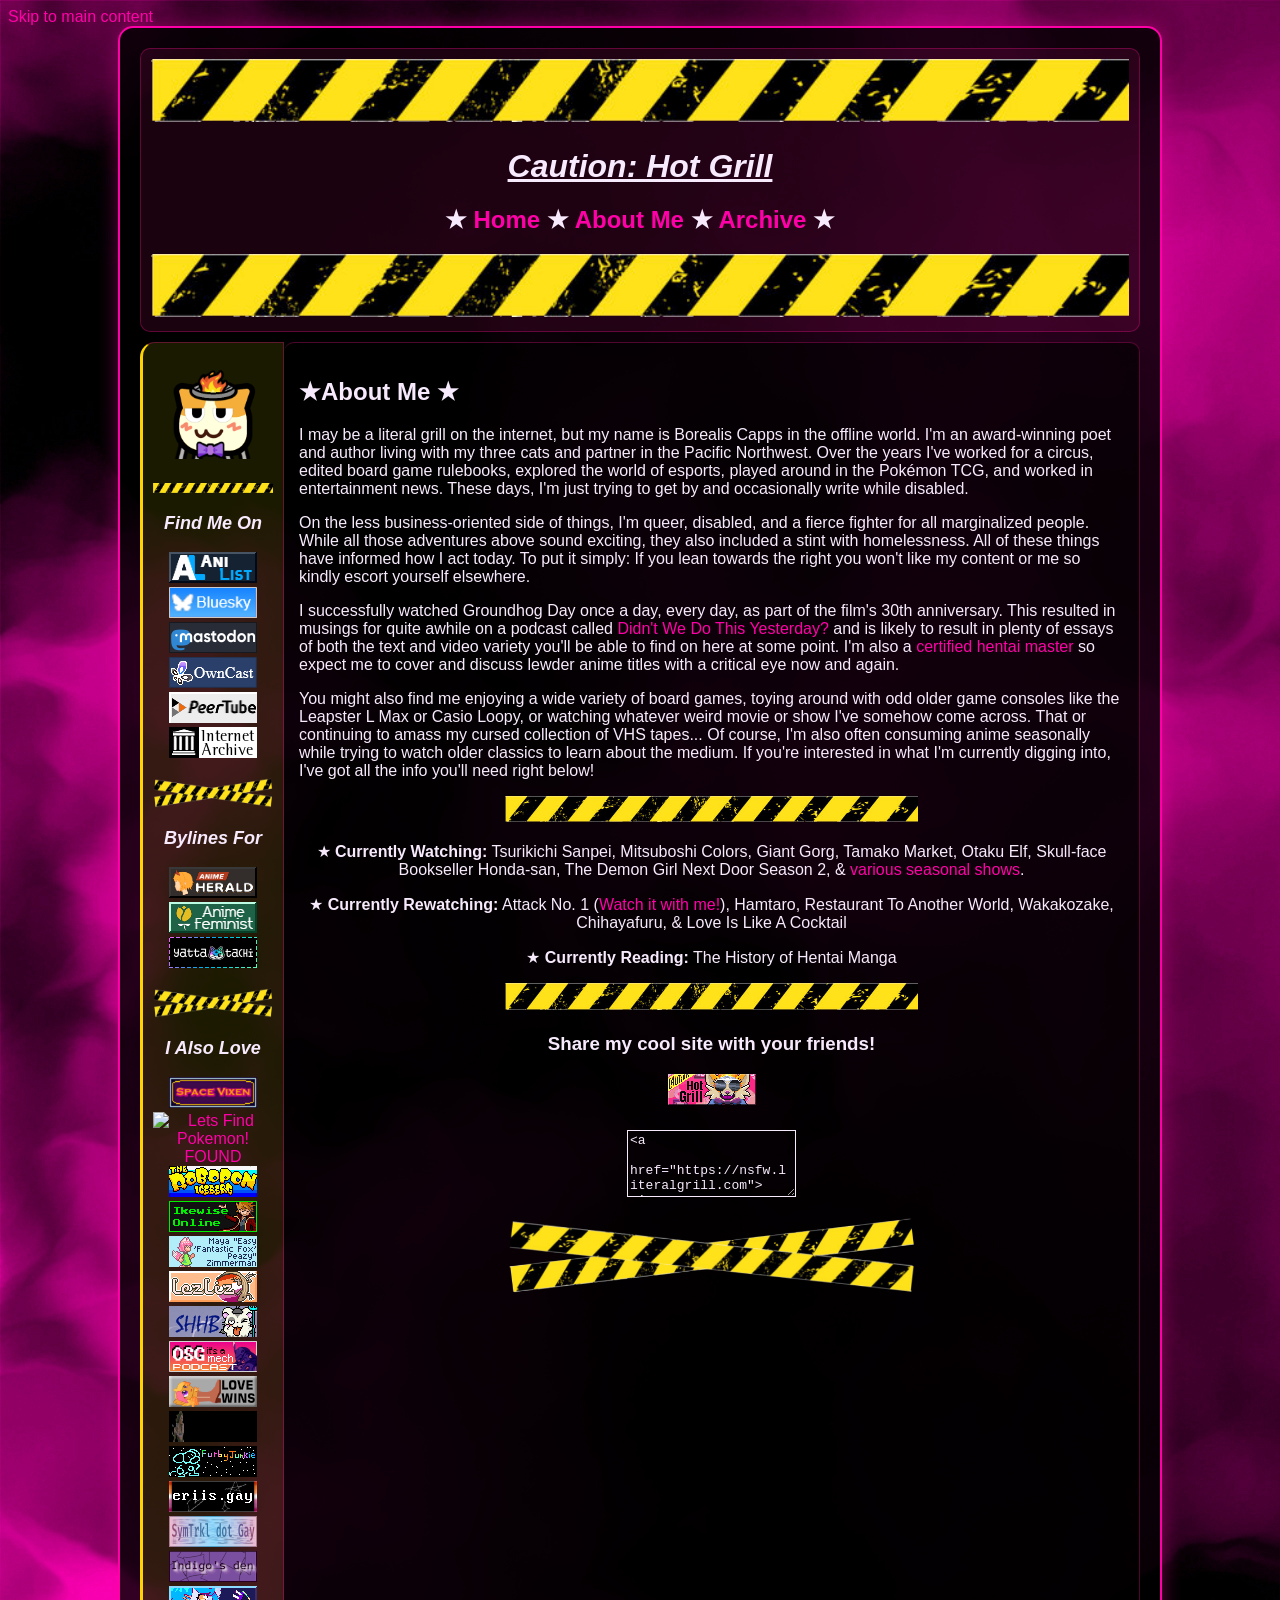
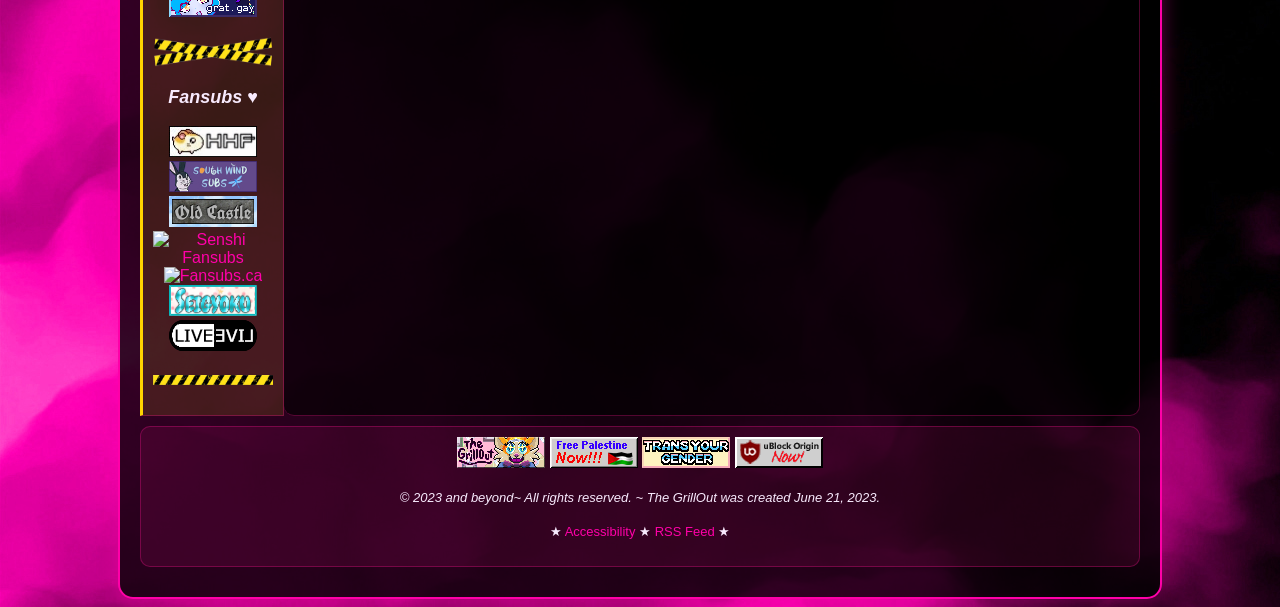
==== aboutme.html @ c6cf5bf8 "Add files via upload" ====
<!DOCTYPE html>
<html lang="en">
<head>
    <meta charset="UTF-8">
    <meta name="viewport" content="width=device-width, initial-scale=1.0">
    <title>Caution: Hot Grill - About Me</title>
    <meta name="description" content="Learn more the hottest grill on the internet~">
    <meta property="og:url" content="https://nsfw.literalgrill.com/aboutme">
    <meta property="og:type" content="website">
    <meta property="og:title" content="Caution: Hot Grill - About Me">
    <meta property="og:description" content="Learn more about the hottest grill on the internet~">
    <meta property="og:image" content="https://nsfw.literalgrill.com/DoYouLikeKissingGrills.png">
    <meta property="twitter:domain" content="https://nsfw.literalgrill.com/aboutme">
    <meta property="twitter:url" content="https://nsfw.literalgrill.com/aboutme">
    <meta name="twitter:title" content="Caution: Hot Grill - About Me">
    <meta name="twitter:description" content="Learn more about the hottest grill on the internet~">
    <meta name="twitter:image" content="https://nsfw.literalgrill.com/DoYouLikeKissingGrills.png">
    <meta name="theme-color" content="#FFB6C1">
    <link rel="icon" type="image/png" sizes="32x32" href="/favicon-32x32.png">
    <link rel="icon" type="image/png" sizes="16x16" href="/favicon-16x16.png">
    <meta name="msapplication-TileColor" content="#da532c">
    <meta name="theme-color" content="#ffffff">
    <link rel="stylesheet" href="styles.css">
    <link rel="me" href="https://sakurajima.moe/@literalgrill">
    <link rel="alternate" type="application/rss+xml" href="https://literalgrill.com/feed.xml" title="RSS">
    <meta name="fediverse:creator" content="@literalgrill@sakurajima.moe"/>
</head>

<body>
    <a href="#main-content" class="screen-reader-text">Skip to main content</a>
    <div class="container">
        <div class="header">
            <script type="text/javascript" src="header.js"></script>
        </div>

        <div class="clearfix">
            <div class="sidebar">
            <script type="text/javascript" src="sidebar.js"></script>
            </div>

            <div class="content" id="main-content">
                <h2>&#9733;About Me &#9733;</h2>
                
                <p>I may be a literal grill on the internet, but my name is Borealis Capps in the offline world. I'm an award-winning poet and author living with my three cats and partner in the Pacific Northwest. Over the years I've worked for a circus, edited board game rulebooks, explored the world of esports, played around in the Pok&#233;mon TCG, and worked in entertainment news. These days, I'm just trying to get by and occasionally write while disabled.</p>

                <p>On the less business-oriented side of things, I'm queer, disabled, and a fierce fighter for all marginalized people. While all those adventures above sound exciting, they also included a stint with homelessness. All of these things have informed how I act today. To put it simply: If you lean towards the right you won't like my content or me so kindly escort yourself elsewhere.</p>
                <p> I successfully watched Groundhog Day once a day, every day, as part of the film's 30th anniversary. This resulted in musings for quite awhile on a podcast called <a href="https://podcasters.spotify.com/pod/show/didnt-we-do-this-ysterday">Didn't We Do This Yesterday?</a> and is likely to result in plenty of essays of both the text and video variety you'll be able to find on here at some point. I'm also a <a href="https://awc.moe/challenger/LiteralGrill">certified</a> <a href="https://anilist.co/forum/thread/5559/1">hentai master</a> so expect me to cover and discuss lewder anime titles with a critical eye now and again. </p>
                <p>You might also find me enjoying a wide variety of board games, toying around with odd older game consoles like the Leapster L Max or Casio Loopy, or watching whatever weird movie or show I've somehow come across. That or continuing to amass my cursed collection of VHS tapes... Of course, I'm also often consuming anime seasonally while trying to watch older classics to learn about the medium. If you're interested in what I'm currently digging into, I've got all the info you'll need right below!</p>
                <center><p><img src="/tape.png" width="50%" height="15%" alt="">
                <p>&#9733; <b>Currently Watching:</b> Tsurikichi Sanpei, Mitsuboshi Colors, Giant Gorg, Tamako Market, Otaku Elf, Skull-face Bookseller Honda-san, The Demon Girl Next Door Season 2, & <a href="https://anilist.co/user/LiteralGrill/animelist">various seasonal shows</a>.</p>
                <p>&#9733; <b>Currently Rewatching:</b> Attack No. 1 (<a href="https://sakurajima.moe/@literalgrill/114247853831069768">Watch it with me!</a>), Hamtaro, Restaurant To Another World, Wakakozake, Chihayafuru, & Love Is Like A Cocktail </p>
                <p>&#9733; <b>Currently Reading:</b> The History of Hentai Manga</p>
                  <center><p><img src="/tape.png" width="50%" height="15%" alt="">
                <center><h3>Share my cool site with your friends!</h3></center>
<center><p><img src="/Hot_Grill_Button.png"></p>
                      <p><textarea style="border: 1px solid; font-size:13px;  margin-top:5px; color: var(--col-lightContent); background: var(--col-bg); height:61px; width:163px;">&lt;a
 href="https://nsfw.literalgrill.com"&gt;&lt;img 
src="https://nsfw.literalgrill.com/Hot_Grill_Button.png" 
alt="Check out that smokin' hot grill~"&gt;&lt;/a&gt;</textarea></p></center>
                <center><p><img src="/xtape.png" width="50%" height="15%" alt=""></p></center>
            </div>
        </div>

        <div class="footer">
             <script type="text/javascript" src="footer.js"></script>
        </div>
    </div>
</body>
</html>
---- styles.css ----
body {
    background-image: url('/dryp-pinksmokeseamless-JPG.jpg');
    background-color: #0A0A0A; /* Deep black base for dark mode */
    color: #F8EAFD; /* Soft off-white with a slight pink tint */
    font-family: 'Atkinson Hyperlegible', Arial, sans-serif;
}

a {
    color: #FF00A8; /* Neon magenta for links */
    text-decoration: none;
    transition: color 0.3s ease;
}

a:visited {
    color: #E50095; /* Slightly darker magenta */
}

a:hover, a:active {
    color: #FFD400; /* Bright yellow pop (matches caution stripes) */
    text-decoration: underline;
}

.container {
    width: 1000px;
    margin: 0 auto;
    background-color: rgba(0, 0, 0, 0.8); /* Subtle transparency */
    padding: 20px;
    border-radius: 15px;
    border: 2px solid #FF00A8; /* Neon pink accent border */
    background-size: cover;
    background-repeat: no-repeat;
    background-position: center;
    box-shadow: 0 0 20px rgba(255, 0, 170, 0.4);
}

.header, .footer, .content, .sidebar {
    background-color: rgba(255, 20, 147, 0.1); /* Faint pink glass effect */
    border-radius: 10px;
    padding: 10px;
    margin-bottom: 10px;
    border: 1px solid rgba(255, 20, 147, 0.3);
}

.sidebar {
    width: 130px;
    background-color: rgba(255, 255, 0, 0.1); /* Subtle yellow tint */
    border-left: 3px solid #FFD400; /* Matches hazard stripes */
    border-radius: 15px 0 0 0px;
    padding: 10px;
}

.content {
    background-color: rgba(0, 0, 0, 0.6);
    padding: 15px;
    border-left: 0px solid #FF00A8;
}

img {
    border: none !important;
    outline: none !important;
    border-radius: 0px;
    box-shadow: 0 0 0px rgba(255, 0, 170, 0.3);
}

.clearfix {
    display: flex;
}

/* Accessibility and focus */
a:focus {
    outline: 2px solid #FFD400;
}

.skip-to-content {
    position: absolute;
    top: -40px;
    left: 0;
    background: #FFD400;
    color: #000;
    padding: 8px;
    z-index: 100;
    border-radius: 5px;
}

.skip-to-content:focus {
    top: 0;
}

/* Responsive Design */
@media (max-width: 768px) {
    .container {
        width: 90%;
        padding: 15px;
    }

    .sidebar {
        width: 100%;
        margin-bottom: 10px;
        border-radius: 10px;
    }

    .clearfix {
        flex-direction: column;
    }
}

@media (max-width: 576px) {
    .container {
        width: 100%;
        padding: 10px;
    }

    .sidebar {
        width: 100%;
        margin-bottom: 10px;
        border-radius: 10px;
    }

    .clearfix {
        flex-direction: column;
    }
}
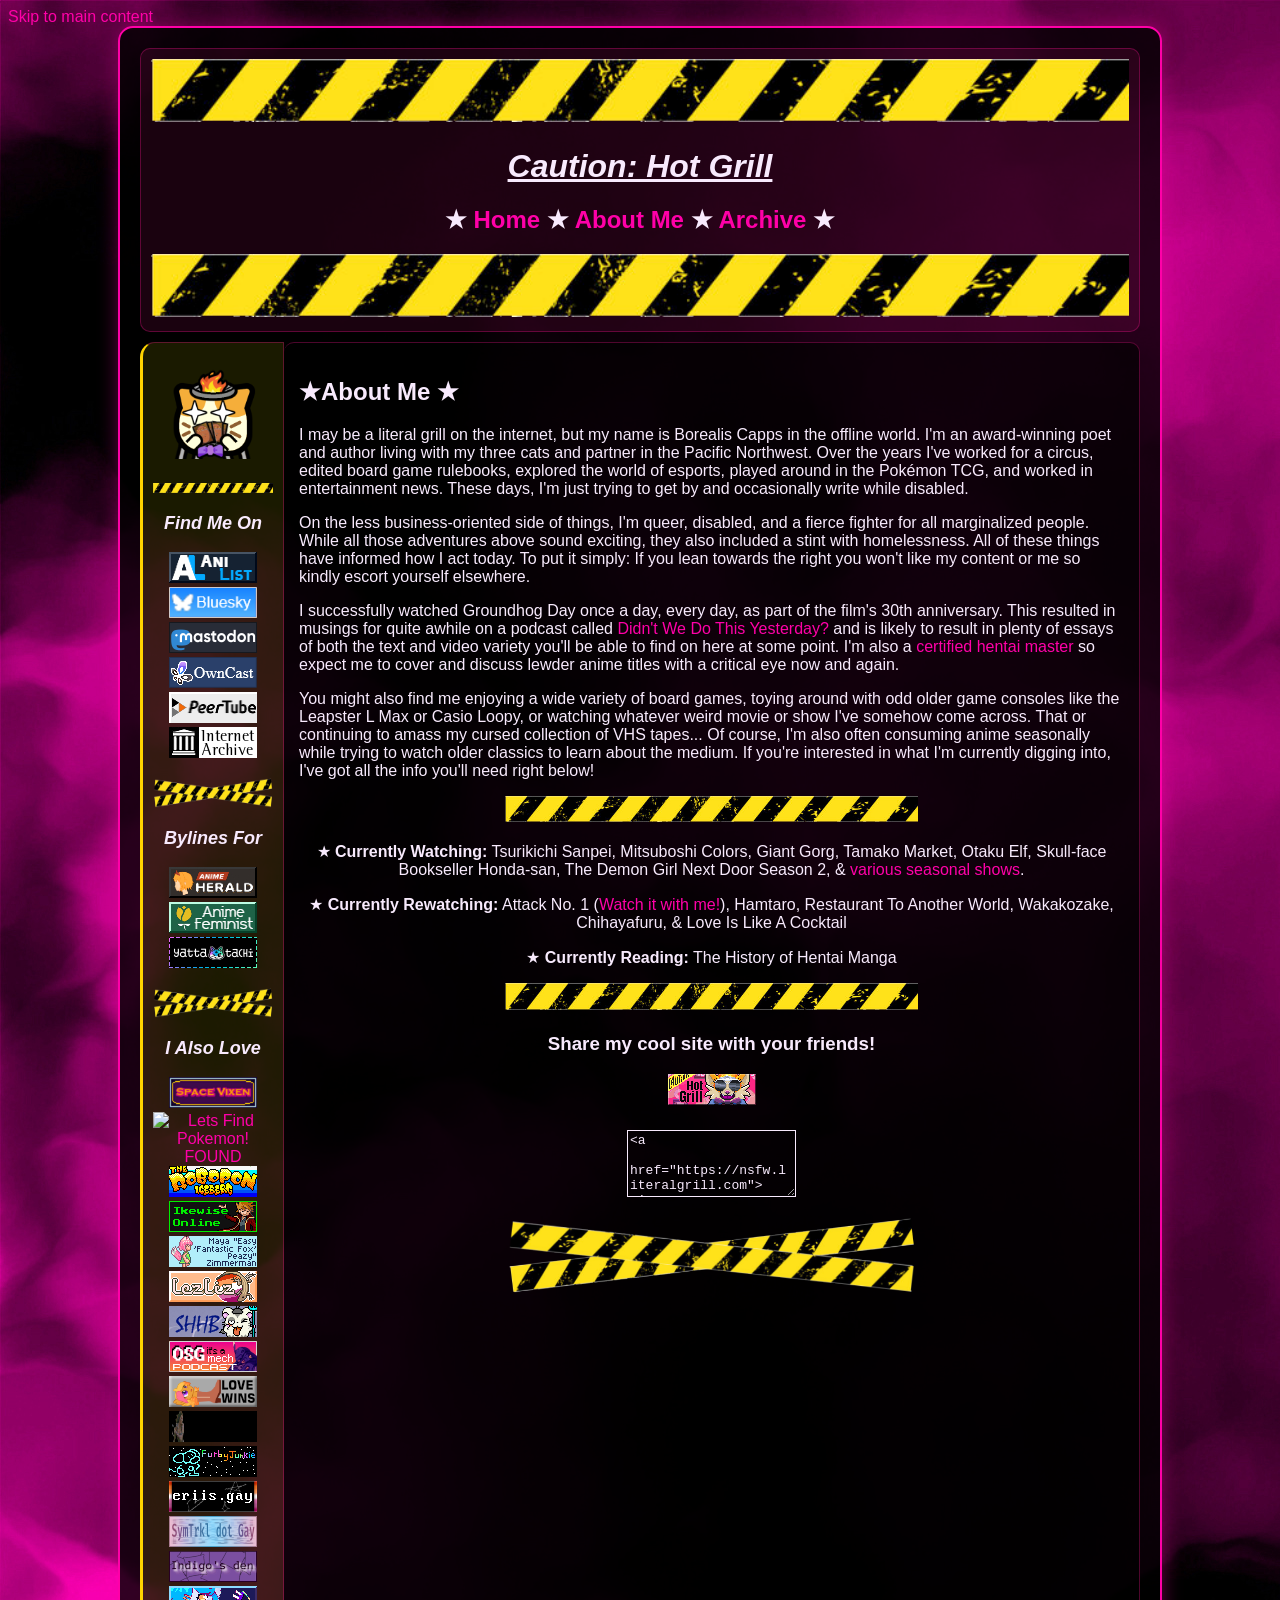
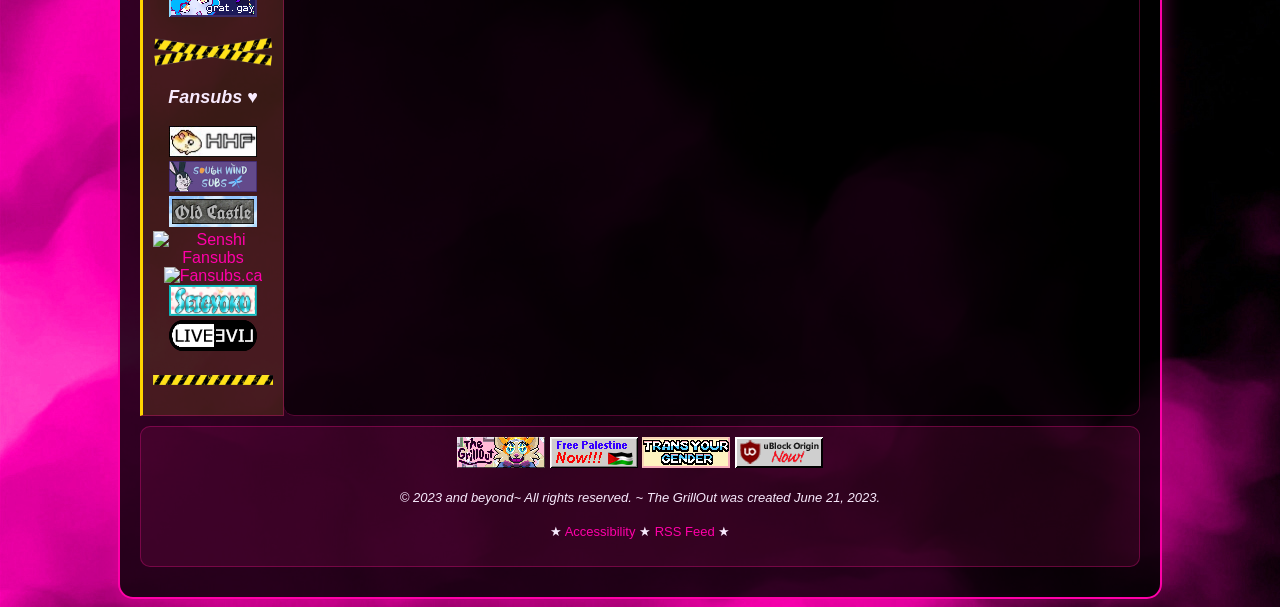
==== commit e2112529: "Update aboutme.html" ====
--- a/aboutme.html
+++ b/aboutme.html
@@ -3,18 +3,18 @@
 <head>
     <meta charset="UTF-8">
     <meta name="viewport" content="width=device-width, initial-scale=1.0">
-    <title>Caution: Hot Grill - About Me</title>
+    <title>Magical Grill - About Me</title>
     <meta name="description" content="Learn more the hottest grill on the internet~">
-    <meta property="og:url" content="https://nsfw.literalgrill.com/aboutme">
+    <meta property="og:url" content="https://mtg.literalgrill.com/aboutme">
     <meta property="og:type" content="website">
-    <meta property="og:title" content="Caution: Hot Grill - About Me">
+    <meta property="og:title" content="Magical Grill - About Me">
     <meta property="og:description" content="Learn more about the hottest grill on the internet~">
-    <meta property="og:image" content="https://nsfw.literalgrill.com/DoYouLikeKissingGrills.png">
+    <meta property="og:image" content="https://mtg.literalgrill.com//MagicalGrill.png">
     <meta property="twitter:domain" content="https://nsfw.literalgrill.com/aboutme">
     <meta property="twitter:url" content="https://nsfw.literalgrill.com/aboutme">
-    <meta name="twitter:title" content="Caution: Hot Grill - About Me">
+    <meta name="twitter:title" content="Magical Grill - About Me">
     <meta name="twitter:description" content="Learn more about the hottest grill on the internet~">
-    <meta name="twitter:image" content="https://nsfw.literalgrill.com/DoYouLikeKissingGrills.png">
+    <meta name="twitter:image" content="https://mtg.literalgrill.com//MagicalGrill.png">
     <meta name="theme-color" content="#FFB6C1">
     <link rel="icon" type="image/png" sizes="32x32" href="/favicon-32x32.png">
     <link rel="icon" type="image/png" sizes="16x16" href="/favicon-16x16.png">
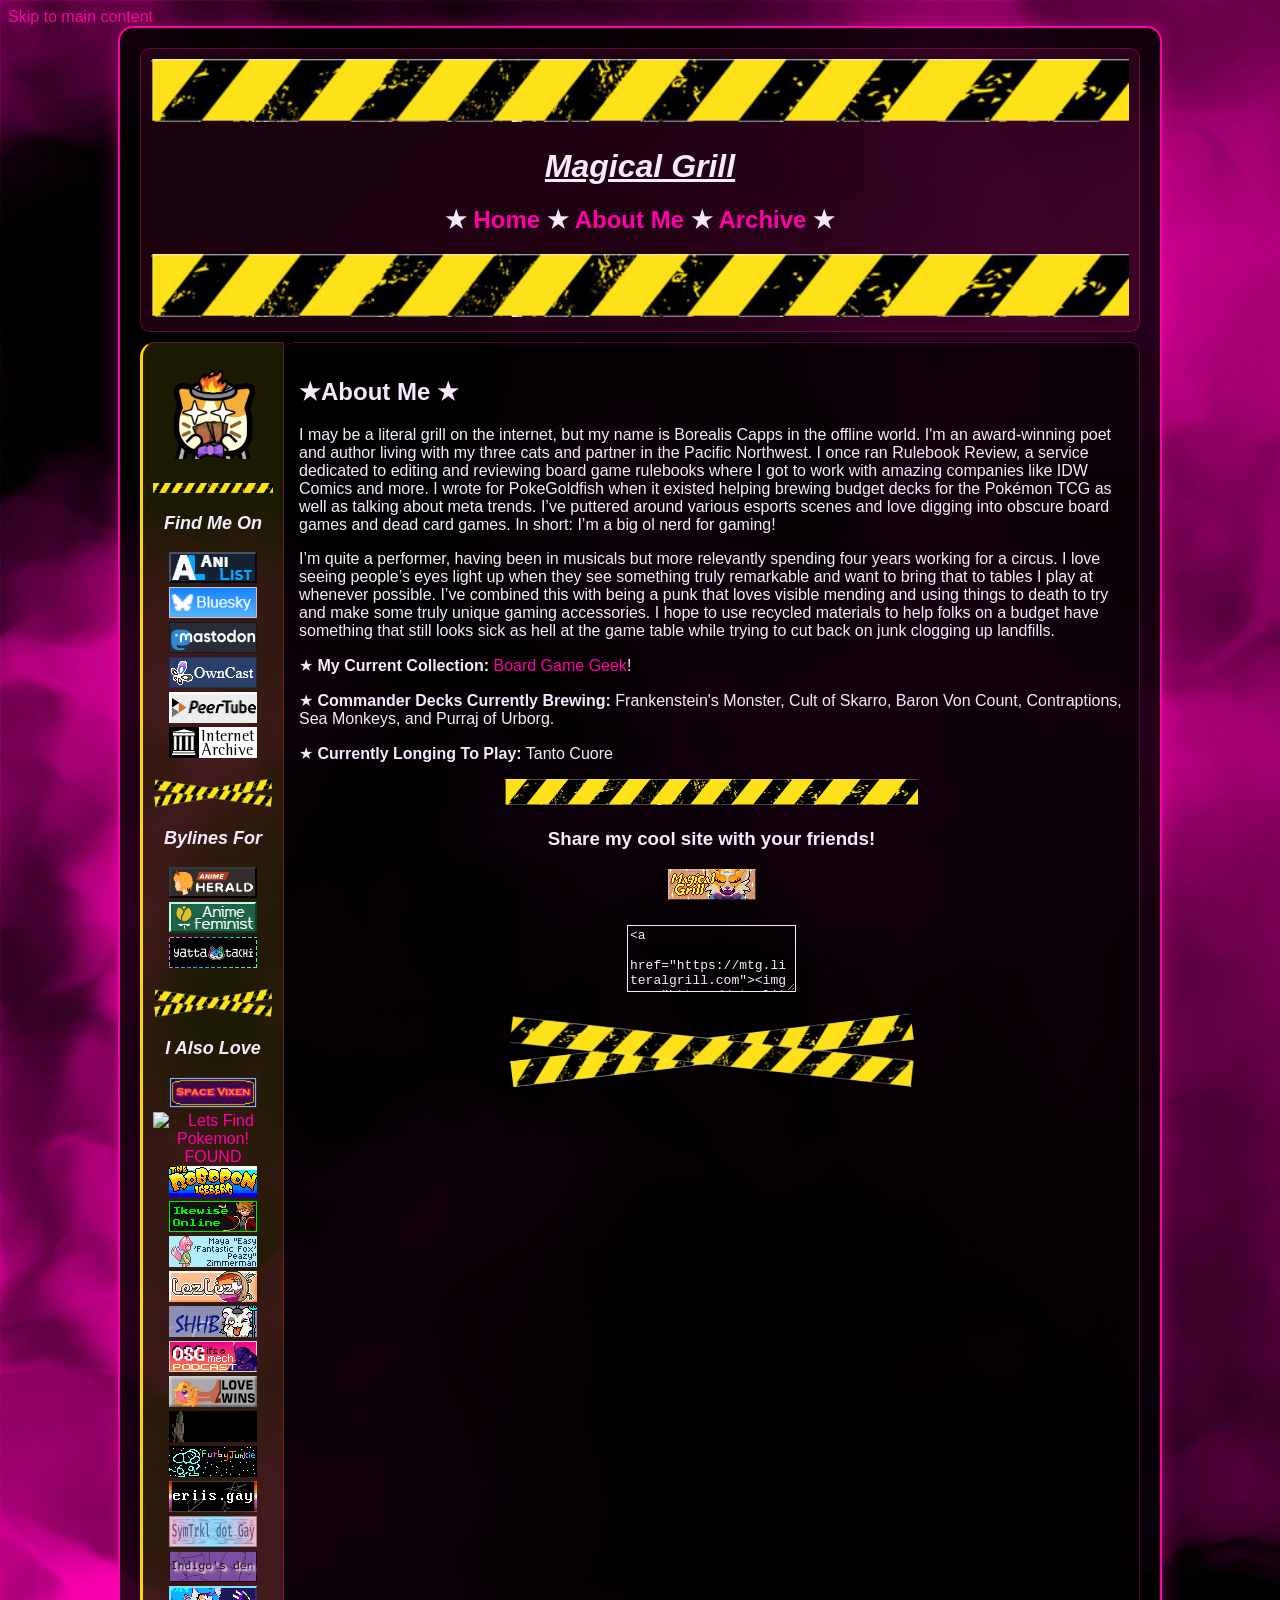
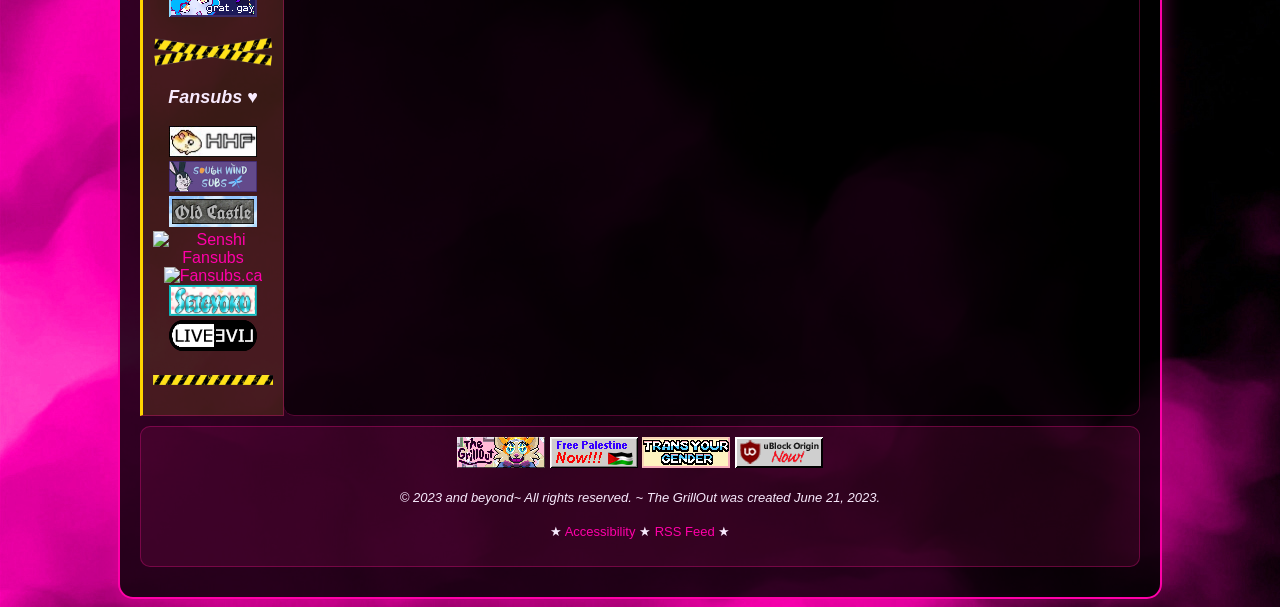
==== commit b21f2d1a: "Update aboutme.html" ====
--- a/aboutme.html
+++ b/aboutme.html
@@ -4,16 +4,16 @@
     <meta charset="UTF-8">
     <meta name="viewport" content="width=device-width, initial-scale=1.0">
     <title>Magical Grill - About Me</title>
-    <meta name="description" content="Learn more the hottest grill on the internet~">
+    <meta name="description" content="Venture past the embers and enchantments to uncover the Magical Grill behind all that sparkle and sizzle!">
     <meta property="og:url" content="https://mtg.literalgrill.com/aboutme">
     <meta property="og:type" content="website">
     <meta property="og:title" content="Magical Grill - About Me">
-    <meta property="og:description" content="Learn more about the hottest grill on the internet~">
+    <meta property="og:description" content="Venture past the embers and enchantments to uncover the Magical Grill behind all that sparkle and sizzle!">
     <meta property="og:image" content="https://mtg.literalgrill.com//MagicalGrill.png">
-    <meta property="twitter:domain" content="https://nsfw.literalgrill.com/aboutme">
-    <meta property="twitter:url" content="https://nsfw.literalgrill.com/aboutme">
+    <meta property="twitter:domain" content="https://mtg.literalgrill.com/aboutme">
+    <meta property="twitter:url" content="https://mtg.literalgrill.com/aboutme">
     <meta name="twitter:title" content="Magical Grill - About Me">
-    <meta name="twitter:description" content="Learn more about the hottest grill on the internet~">
+    <meta name="twitter:description" content="Venture past the embers and enchantments to uncover the Magical Grill behind all that sparkle and sizzle!">
     <meta name="twitter:image" content="https://mtg.literalgrill.com//MagicalGrill.png">
     <meta name="theme-color" content="#FFB6C1">
     <link rel="icon" type="image/png" sizes="32x32" href="/favicon-32x32.png">
@@ -22,7 +22,7 @@
     <meta name="theme-color" content="#ffffff">
     <link rel="stylesheet" href="styles.css">
     <link rel="me" href="https://sakurajima.moe/@literalgrill">
-    <link rel="alternate" type="application/rss+xml" href="https://literalgrill.com/feed.xml" title="RSS">
+    <link rel="alternate" type="application/rss+xml" href="https://mtg.literalgrill.com/feed.xml" title="RSS">
     <meta name="fediverse:creator" content="@literalgrill@sakurajima.moe"/>
 </head>
 
@@ -41,21 +41,19 @@
             <div class="content" id="main-content">
                 <h2>&#9733;About Me &#9733;</h2>
                 
-                <p>I may be a literal grill on the internet, but my name is Borealis Capps in the offline world. I'm an award-winning poet and author living with my three cats and partner in the Pacific Northwest. Over the years I've worked for a circus, edited board game rulebooks, explored the world of esports, played around in the Pok&#233;mon TCG, and worked in entertainment news. These days, I'm just trying to get by and occasionally write while disabled.</p>
+                <p>I may be a literal grill on the internet, but my name is Borealis Capps in the offline world. I'm an award-winning poet and author living with my three cats and partner in the Pacific Northwest. I once ran Rulebook Review, a service dedicated to editing and reviewing board game rulebooks where I got to work with amazing companies like IDW Comics and more. I wrote for PokeGoldfish when it existed helping brewing budget decks for the Pok&#233;mon TCG as well as talking about meta trends. I’ve puttered around various esports scenes and love digging into obscure board games and dead card games. In short: I’m a big ol nerd for gaming!</p>
 
-                <p>On the less business-oriented side of things, I'm queer, disabled, and a fierce fighter for all marginalized people. While all those adventures above sound exciting, they also included a stint with homelessness. All of these things have informed how I act today. To put it simply: If you lean towards the right you won't like my content or me so kindly escort yourself elsewhere.</p>
-                <p> I successfully watched Groundhog Day once a day, every day, as part of the film's 30th anniversary. This resulted in musings for quite awhile on a podcast called <a href="https://podcasters.spotify.com/pod/show/didnt-we-do-this-ysterday">Didn't We Do This Yesterday?</a> and is likely to result in plenty of essays of both the text and video variety you'll be able to find on here at some point. I'm also a <a href="https://awc.moe/challenger/LiteralGrill">certified</a> <a href="https://anilist.co/forum/thread/5559/1">hentai master</a> so expect me to cover and discuss lewder anime titles with a critical eye now and again. </p>
-                <p>You might also find me enjoying a wide variety of board games, toying around with odd older game consoles like the Leapster L Max or Casio Loopy, or watching whatever weird movie or show I've somehow come across. That or continuing to amass my cursed collection of VHS tapes... Of course, I'm also often consuming anime seasonally while trying to watch older classics to learn about the medium. If you're interested in what I'm currently digging into, I've got all the info you'll need right below!</p>
-                <center><p><img src="/tape.png" width="50%" height="15%" alt="">
-                <p>&#9733; <b>Currently Watching:</b> Tsurikichi Sanpei, Mitsuboshi Colors, Giant Gorg, Tamako Market, Otaku Elf, Skull-face Bookseller Honda-san, The Demon Girl Next Door Season 2, & <a href="https://anilist.co/user/LiteralGrill/animelist">various seasonal shows</a>.</p>
-                <p>&#9733; <b>Currently Rewatching:</b> Attack No. 1 (<a href="https://sakurajima.moe/@literalgrill/114247853831069768">Watch it with me!</a>), Hamtaro, Restaurant To Another World, Wakakozake, Chihayafuru, & Love Is Like A Cocktail </p>
-                <p>&#9733; <b>Currently Reading:</b> The History of Hentai Manga</p>
+<p>I’m quite a performer, having been in musicals but more relevantly spending four years working for a circus. I love seeing people’s eyes light up when they see something truly remarkable and want to bring that to tables I play at whenever possible. I’ve combined this with being a punk that loves visible mending and using things to death to try and make some truly unique gaming accessories. I hope to use recycled materials to help folks on a budget have something that still looks sick as hell at the game table while trying to cut back on junk clogging up landfills. </p>
+
+                <p>&#9733; <b>My Current Collection:</b> <a href="https://boardgamegeek.com/collection/user/LiteralGrill?subtype=boardgame&own=1&ff=1">Board Game Geek</a>!</p>
+                    <p>&#9733; <b>Commander Decks Currently Brewing:</b> Frankenstein's Monster, Cult of Skarro, Baron Von Count, Contraptions, Sea Monkeys, and Purraj of Urborg. </p>
+                    <p>&#9733; <b>Currently Longing To Play:</b> Tanto Cuore </p>
                   <center><p><img src="/tape.png" width="50%" height="15%" alt="">
                 <center><h3>Share my cool site with your friends!</h3></center>
-<center><p><img src="/Hot_Grill_Button.png"></p>
+<center><p><img src="/Magical_Grill_Button.png"></p>
                       <p><textarea style="border: 1px solid; font-size:13px;  margin-top:5px; color: var(--col-lightContent); background: var(--col-bg); height:61px; width:163px;">&lt;a
- href="https://nsfw.literalgrill.com"&gt;&lt;img 
-src="https://nsfw.literalgrill.com/Hot_Grill_Button.png" 
+ href="https://mtg.literalgrill.com"&gt;&lt;img 
+src="https://mtg.literalgrill.com/Magical_Grill_Button.png" 
 alt="Check out that smokin' hot grill~"&gt;&lt;/a&gt;</textarea></p></center>
                 <center><p><img src="/xtape.png" width="50%" height="15%" alt=""></p></center>
             </div>
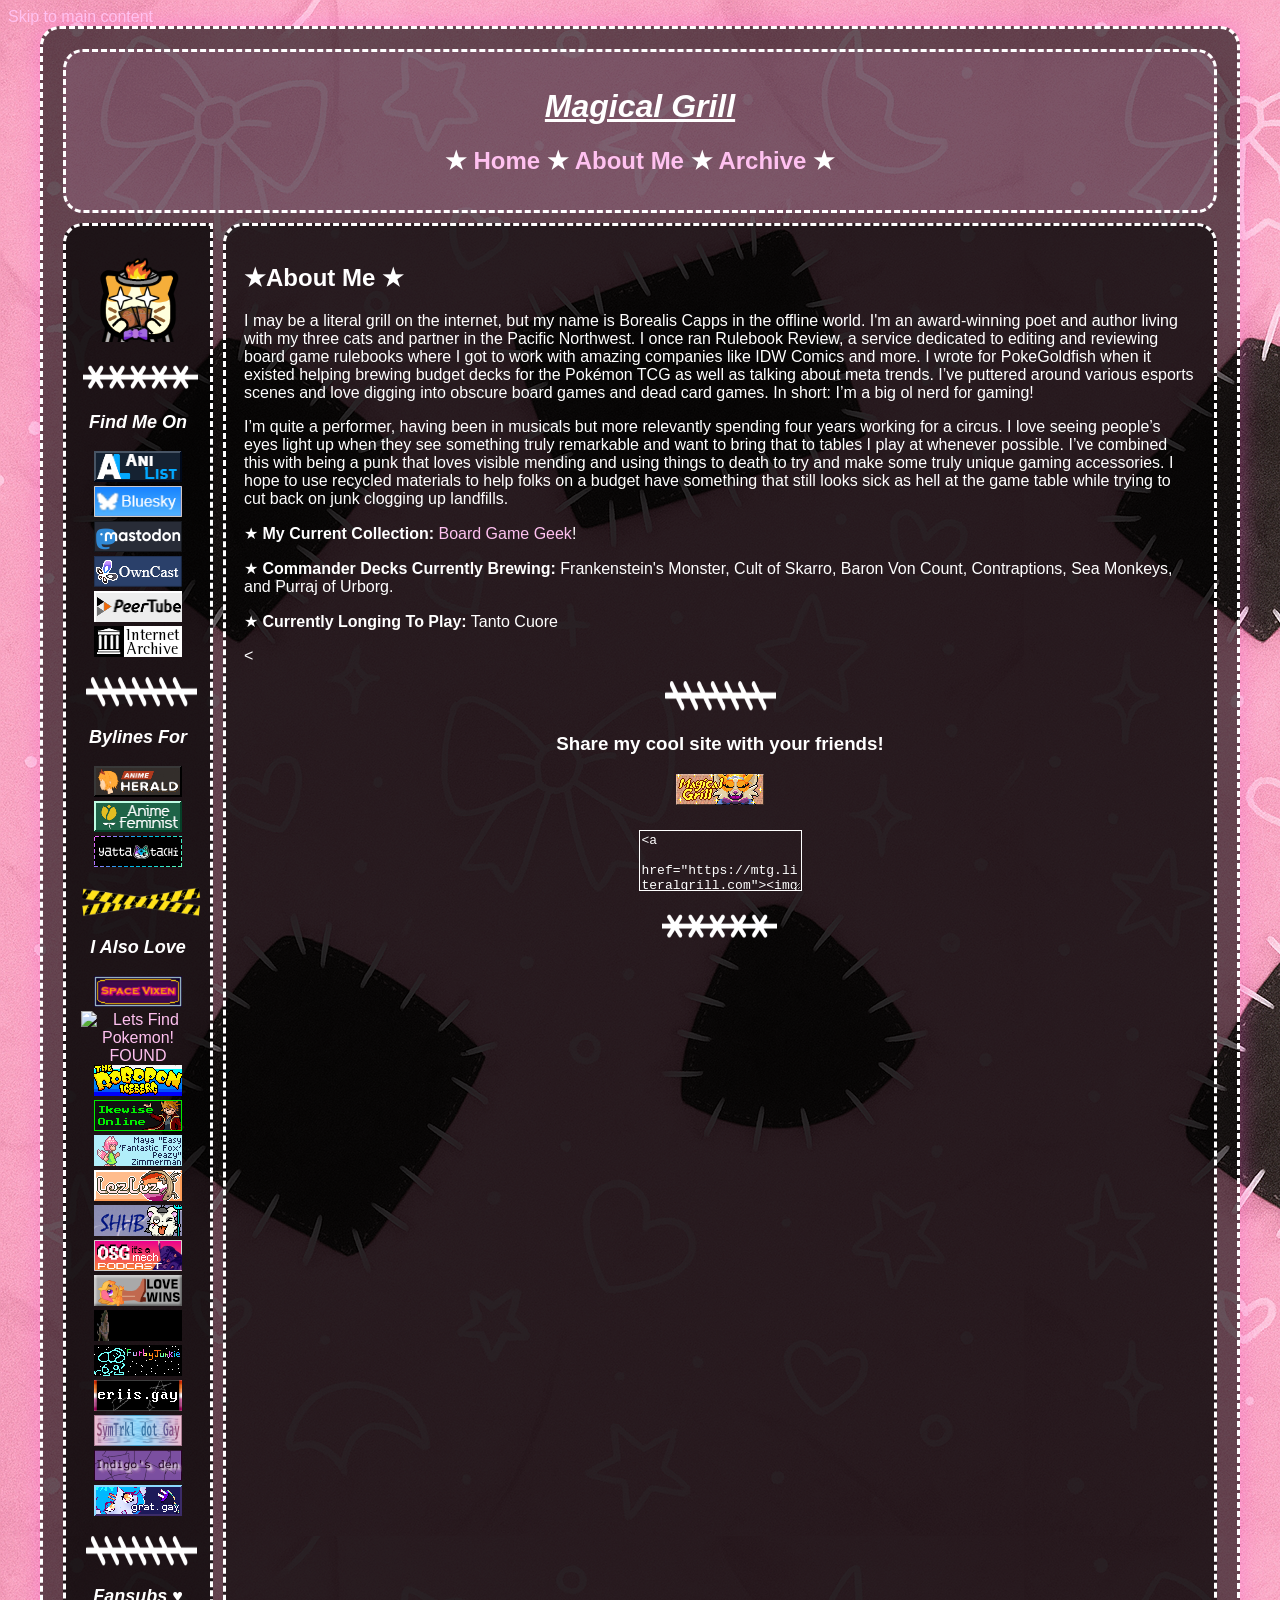
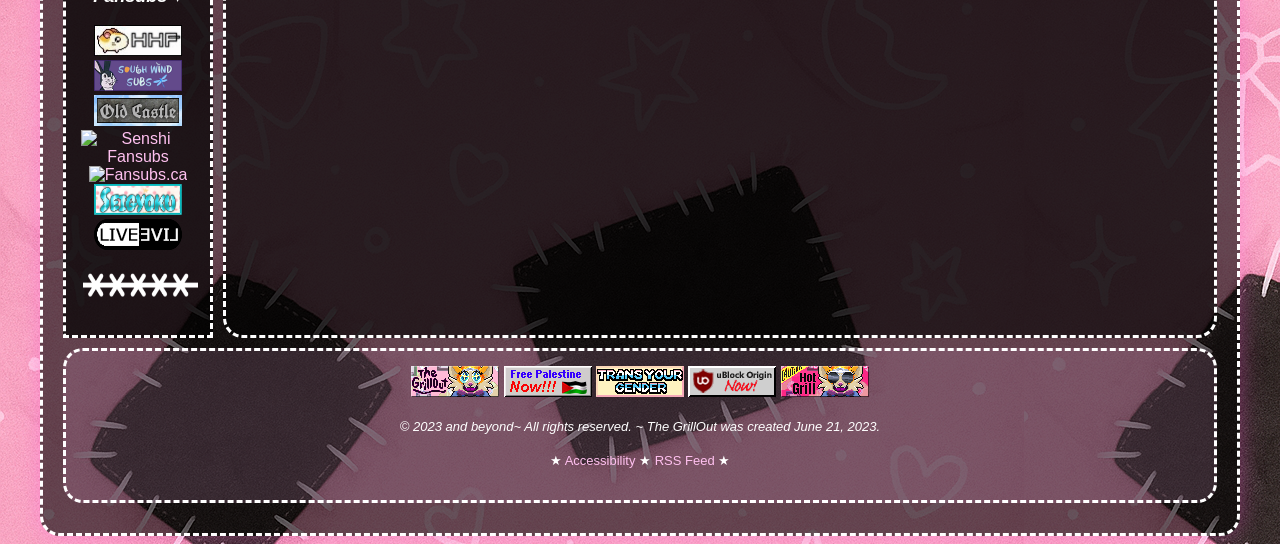
==== commit a48b66ab: "Update aboutme.html" ====
--- a/aboutme.html
+++ b/aboutme.html
@@ -48,14 +48,14 @@
                 <p>&#9733; <b>My Current Collection:</b> <a href="https://boardgamegeek.com/collection/user/LiteralGrill?subtype=boardgame&own=1&ff=1">Board Game Geek</a>!</p>
                     <p>&#9733; <b>Commander Decks Currently Brewing:</b> Frankenstein's Monster, Cult of Skarro, Baron Von Count, Contraptions, Sea Monkeys, and Purraj of Urborg. </p>
                     <p>&#9733; <b>Currently Longing To Play:</b> Tanto Cuore </p>
-                  <center><p><img src="/tape.png" width="50%" height="15%" alt="">
+                  <<center><p><img src="/stitch.png" width="120" height="30" alt=""></p></center>
                 <center><h3>Share my cool site with your friends!</h3></center>
 <center><p><img src="/Magical_Grill_Button.png"></p>
                       <p><textarea style="border: 1px solid; font-size:13px;  margin-top:5px; color: var(--col-lightContent); background: var(--col-bg); height:61px; width:163px;">&lt;a
  href="https://mtg.literalgrill.com"&gt;&lt;img 
 src="https://mtg.literalgrill.com/Magical_Grill_Button.png" 
 alt="Check out that smokin' hot grill~"&gt;&lt;/a&gt;</textarea></p></center>
-                <center><p><img src="/xtape.png" width="50%" height="15%" alt=""></p></center>
+                <center><p><img src="/xstitch.png" width="120" height="30" alt=""></p></center>
             </div>
         </div>
 
--- a/styles.css
+++ b/styles.css
@@ -1,92 +1,118 @@
 body {
-    background-image: url('/dryp-pinksmokeseamless-JPG.jpg');
-    background-color: #0A0A0A; /* Deep black base for dark mode */
-    color: #F8EAFD; /* Soft off-white with a slight pink tint */
+    background-image: url('/punkbg.png');
+    background-color: #FFB7E5; /* soft bubblegum pink fallback */
+    color: #FFFFFF;
     font-family: 'Atkinson Hyperlegible', Arial, sans-serif;
 }
 
+/* --- Unified stitched border style --- */
+* {
+    box-sizing: border-box;
+}
+
+.container,
+.header,
+.footer,
+.content,
+.sidebar {
+    border: 3px dashed #FFFFFF; /* consistent “stitched floss” border */
+    border-radius: 20px;
+}
+
+/* --- Links --- */
 a {
-    color: #FF00A8; /* Neon magenta for links */
+    color: #FFC1F0; /* light bubblegum pink */
     text-decoration: none;
-    transition: color 0.3s ease;
+    transition: color 0.3s ease, text-shadow 0.3s ease;
 }
 
 a:visited {
-    color: #E50095; /* Slightly darker magenta */
+    color: #FFAAE8; /* slightly darker for visited links */
 }
 
 a:hover, a:active {
-    color: #FFD400; /* Bright yellow pop (matches caution stripes) */
-    text-decoration: underline;
+    color: #FFFFFF; /* clean white hover */
+    text-shadow: 0 0 10px #FFC1F0; /* soft glow that matches bubblegum pink */
 }
 
+/* --- Focus: keyboard-friendly only --- */
+:focus:not(:focus-visible) {
+    outline: none;
+    box-shadow: none;
+}
+
+a:focus-visible,
+button:focus-visible {
+    outline: 3px dashed #FFFFFF;
+    outline-offset: 3px;
+}
+
+/* --- Main container --- */
 .container {
-    width: 1000px;
+    width: 1200px;
     margin: 0 auto;
-    background-color: rgba(0, 0, 0, 0.8); /* Subtle transparency */
+    background-color: rgba(0, 0, 0, 0.6);
     padding: 20px;
-    border-radius: 15px;
-    border: 2px solid #FF00A8; /* Neon pink accent border */
     background-size: cover;
     background-repeat: no-repeat;
     background-position: center;
-    box-shadow: 0 0 20px rgba(255, 0, 170, 0.4);
+    box-shadow: 0 0 25px rgba(255, 79, 216, 0.4);
 }
 
+/* --- Sub-sections --- */
 .header, .footer, .content, .sidebar {
-    background-color: rgba(255, 20, 147, 0.1); /* Faint pink glass effect */
-    border-radius: 10px;
-    padding: 10px;
+    background-color: rgba(255, 182, 233, 0.15);
+    border-radius: 20px;
+    padding: 15px;
     margin-bottom: 10px;
-    border: 1px solid rgba(255, 20, 147, 0.3);
 }
 
+/* --- Sidebar --- */
 .sidebar {
-    width: 130px;
-    background-color: rgba(255, 255, 0, 0.1); /* Subtle yellow tint */
-    border-left: 3px solid #FFD400; /* Matches hazard stripes */
-    border-radius: 15px 0 0 0px;
-    padding: 10px;
+    width: 150px;
+    background-color: rgba(0, 0, 0, 0.7);
+    border-radius: 20px 0 0 0;
+    padding: 15px;
 }
 
+/* --- Main content --- */
 .content {
     background-color: rgba(0, 0, 0, 0.6);
-    padding: 15px;
-    border-left: 0px solid #FF00A8;
+    padding: 18px;
 }
 
+/* --- Images --- */
 img {
     border: none !important;
     outline: none !important;
-    border-radius: 0px;
-    box-shadow: 0 0 0px rgba(255, 0, 170, 0.3);
+    border-radius: 0;
+    box-shadow: 0 0 0px rgba(255, 79, 216, 0.3);
 }
 
+/* --- Layout helpers --- */
 .clearfix {
     display: flex;
+    gap: 10px;
 }
 
-/* Accessibility and focus */
-a:focus {
-    outline: 2px solid #FFD400;
-}
-
+/* --- Skip link --- */
 .skip-to-content {
     position: absolute;
     top: -40px;
     left: 0;
-    background: #FFD400;
+    background: #FFFFFF;
     color: #000;
     padding: 8px;
     z-index: 100;
     border-radius: 5px;
+    border: 3px dashed #FFFFFF;
 }
 
 .skip-to-content:focus {
     top: 0;
 }
 
-/* Responsive Design */
+/* --- Responsive Design --- */
 @media (max-width: 768px) {
     .container {
         width: 90%;
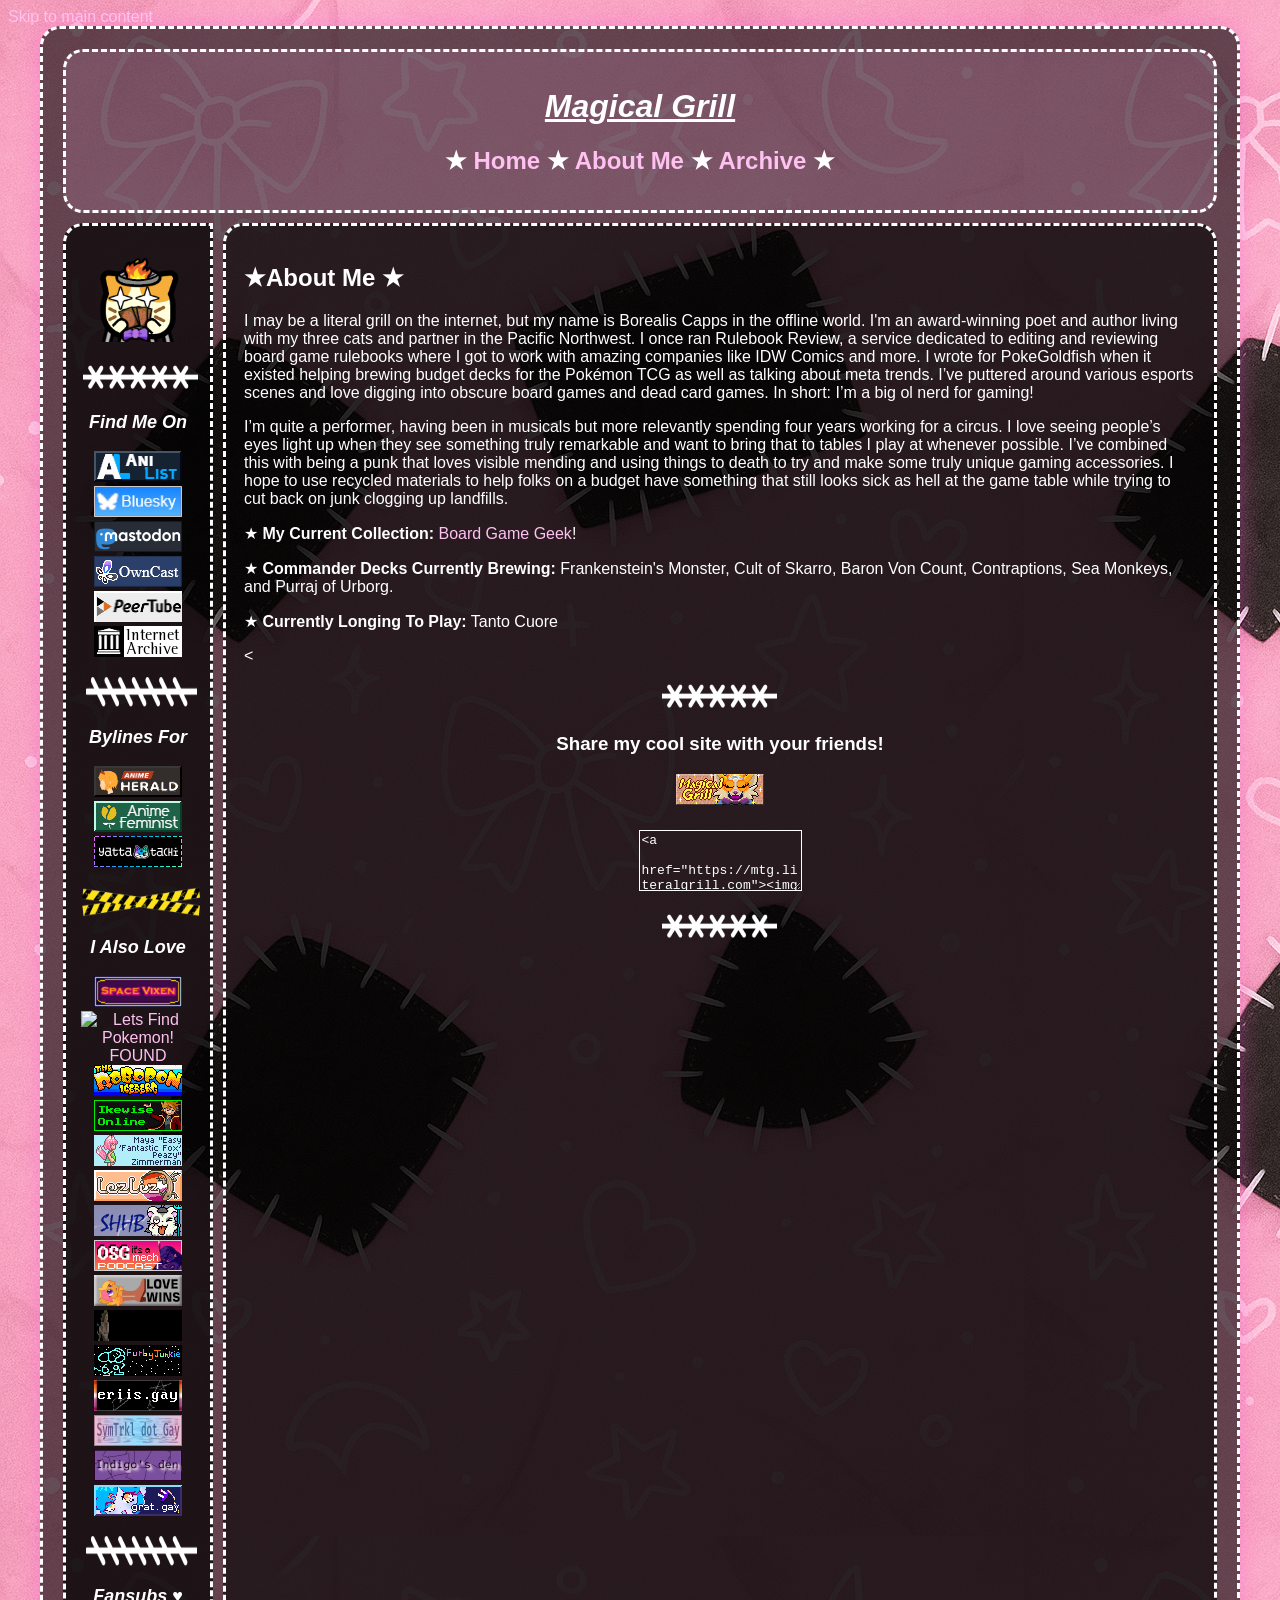
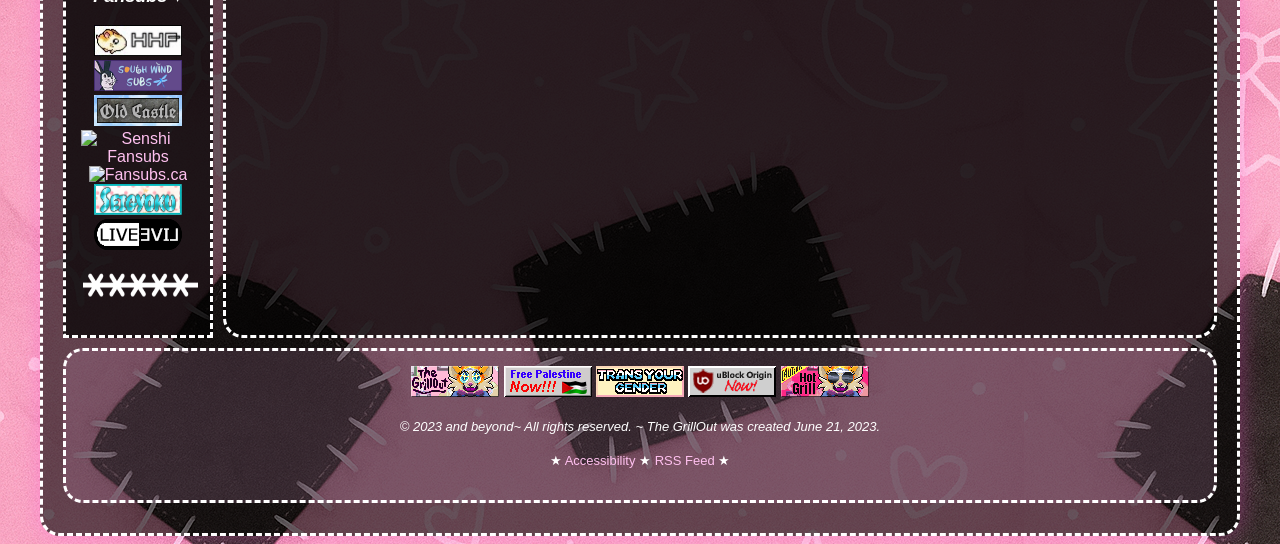
==== commit 021f4886: "Update aboutme.html" ====
--- a/aboutme.html
+++ b/aboutme.html
@@ -48,7 +48,7 @@
                 <p>&#9733; <b>My Current Collection:</b> <a href="https://boardgamegeek.com/collection/user/LiteralGrill?subtype=boardgame&own=1&ff=1">Board Game Geek</a>!</p>
                     <p>&#9733; <b>Commander Decks Currently Brewing:</b> Frankenstein's Monster, Cult of Skarro, Baron Von Count, Contraptions, Sea Monkeys, and Purraj of Urborg. </p>
                     <p>&#9733; <b>Currently Longing To Play:</b> Tanto Cuore </p>
-                  <<center><p><img src="/stitch.png" width="120" height="30" alt=""></p></center>
+                  <<center><p><img src="/xstitch.png" width="120" height="30" alt=""></p></center>
                 <center><h3>Share my cool site with your friends!</h3></center>
 <center><p><img src="/Magical_Grill_Button.png"></p>
                       <p><textarea style="border: 1px solid; font-size:13px;  margin-top:5px; color: var(--col-lightContent); background: var(--col-bg); height:61px; width:163px;">&lt;a
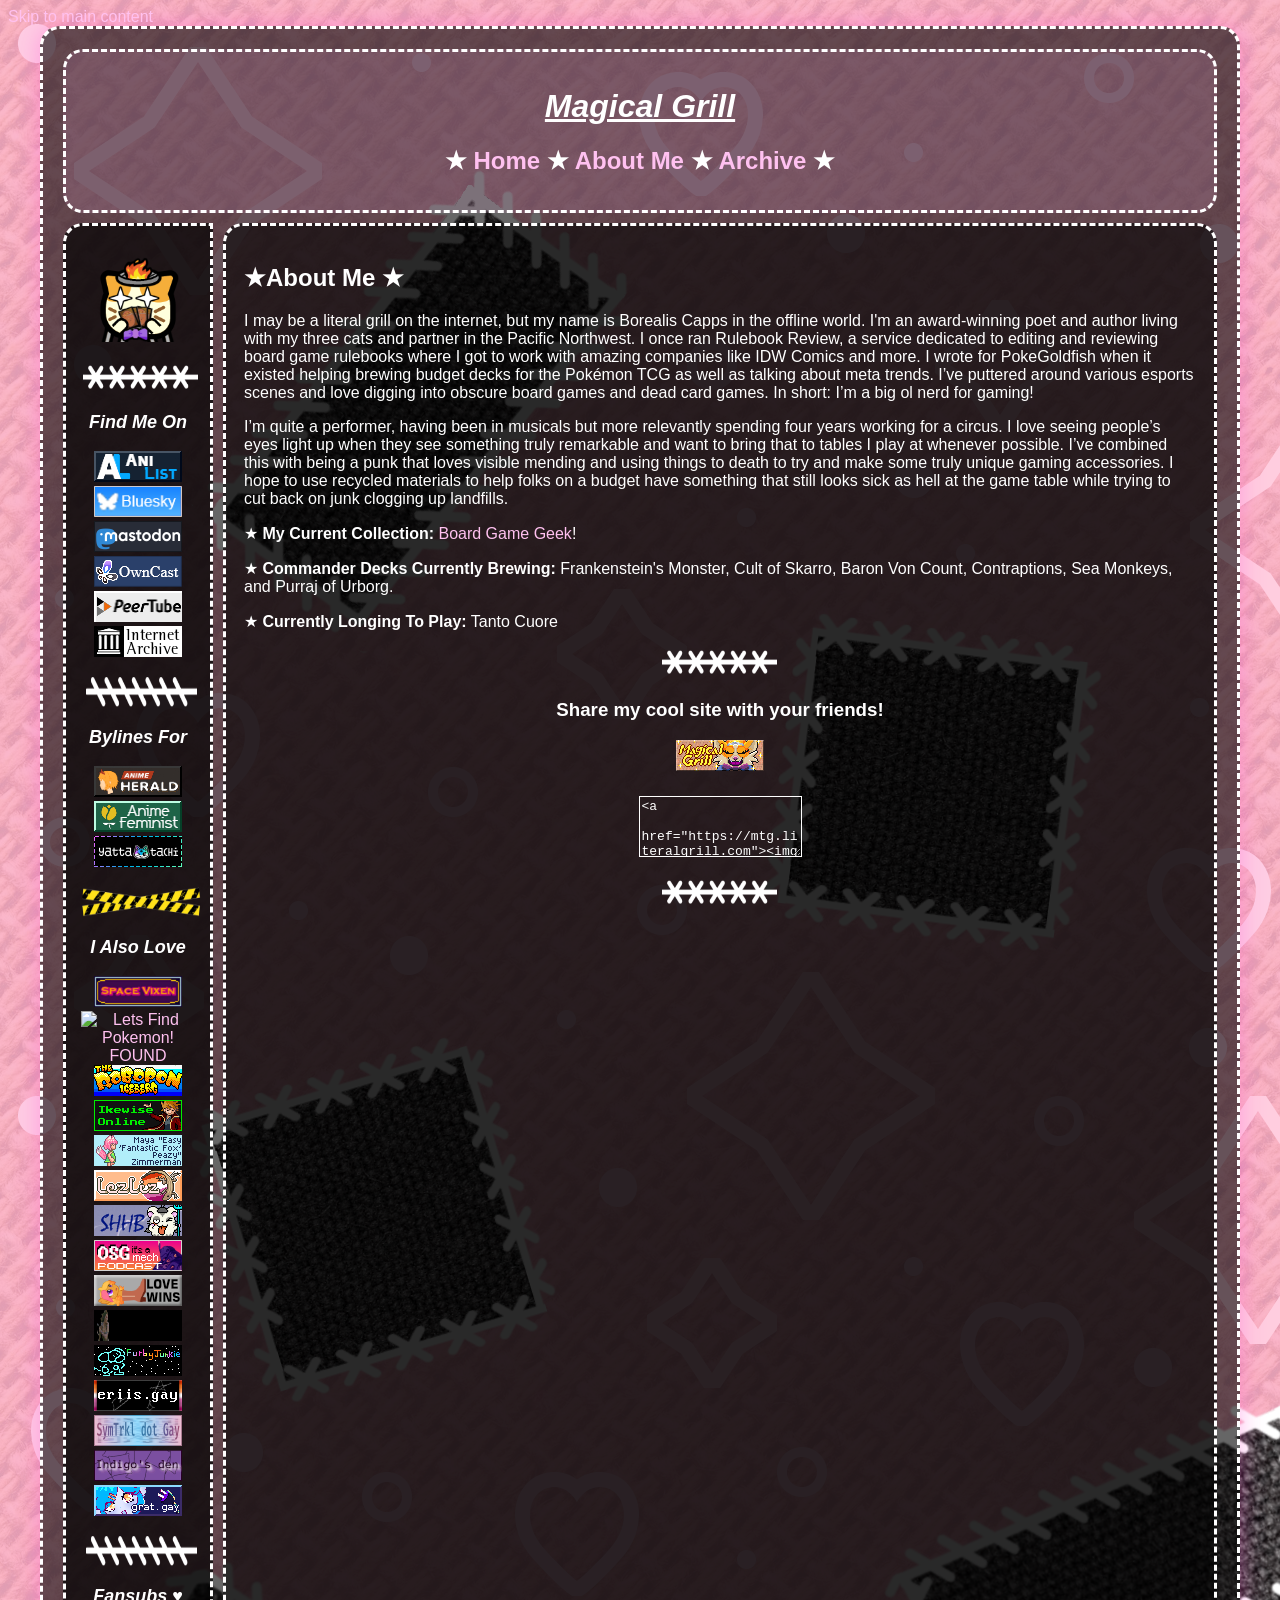
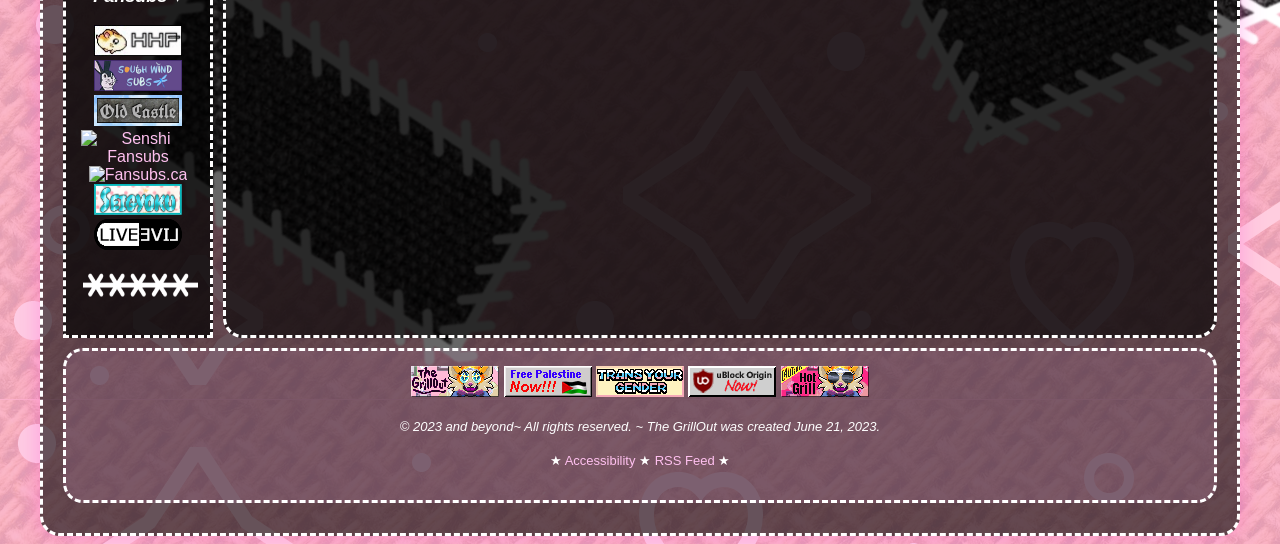
==== commit 737df20e: "Update aboutme.html" ====
--- a/aboutme.html
+++ b/aboutme.html
@@ -48,7 +48,7 @@
                 <p>&#9733; <b>My Current Collection:</b> <a href="https://boardgamegeek.com/collection/user/LiteralGrill?subtype=boardgame&own=1&ff=1">Board Game Geek</a>!</p>
                     <p>&#9733; <b>Commander Decks Currently Brewing:</b> Frankenstein's Monster, Cult of Skarro, Baron Von Count, Contraptions, Sea Monkeys, and Purraj of Urborg. </p>
                     <p>&#9733; <b>Currently Longing To Play:</b> Tanto Cuore </p>
-                  <<center><p><img src="/xstitch.png" width="120" height="30" alt=""></p></center>
+                  <center><p><img src="/xstitch.png" width="120" height="30" alt=""></p></center>
                 <center><h3>Share my cool site with your friends!</h3></center>
 <center><p><img src="/Magical_Grill_Button.png"></p>
                       <p><textarea style="border: 1px solid; font-size:13px;  margin-top:5px; color: var(--col-lightContent); background: var(--col-bg); height:61px; width:163px;">&lt;a
--- a/styles.css
+++ b/styles.css
@@ -1,5 +1,5 @@
 body {
-    background-image: url('/punkbg.png');
+    background-image: url('/PunkPatchBG.png');
     background-color: #FFB7E5; /* soft bubblegum pink fallback */
     color: #FFFFFF;
     font-family: 'Atkinson Hyperlegible', Arial, sans-serif;
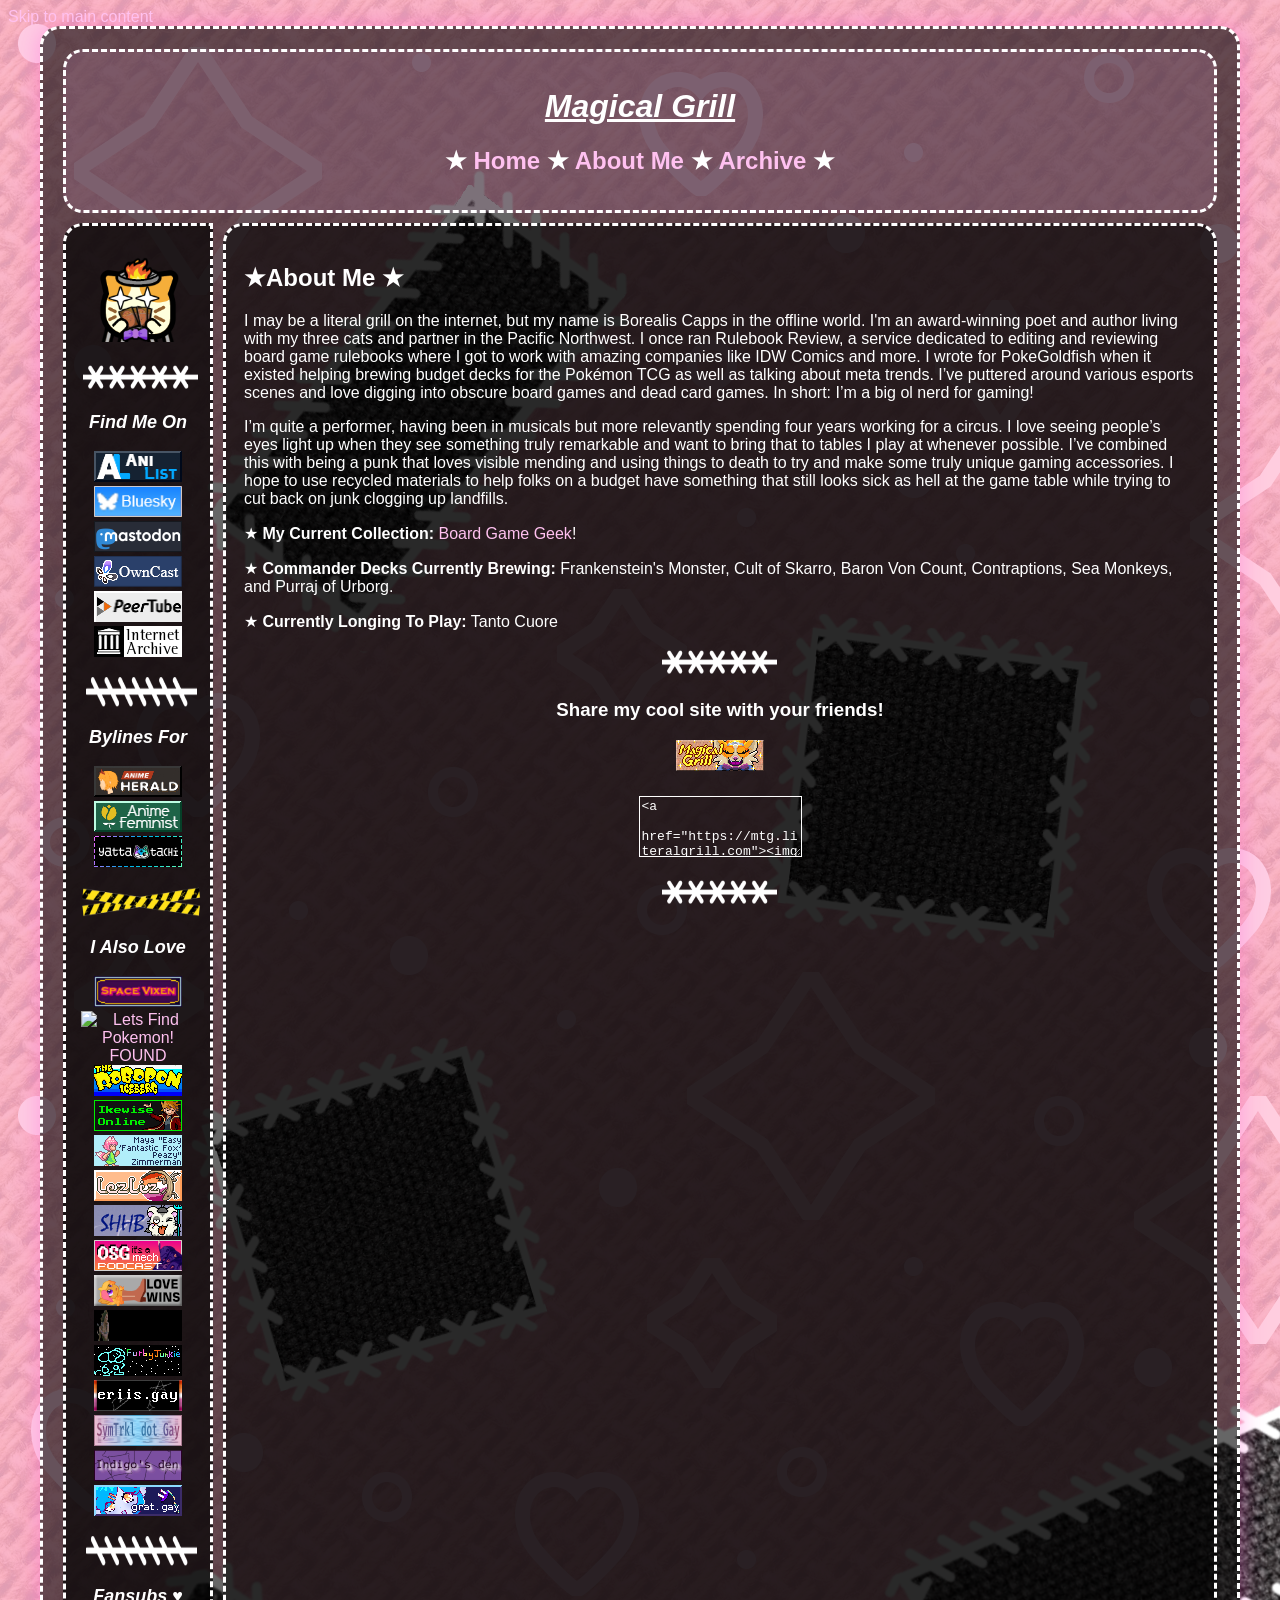
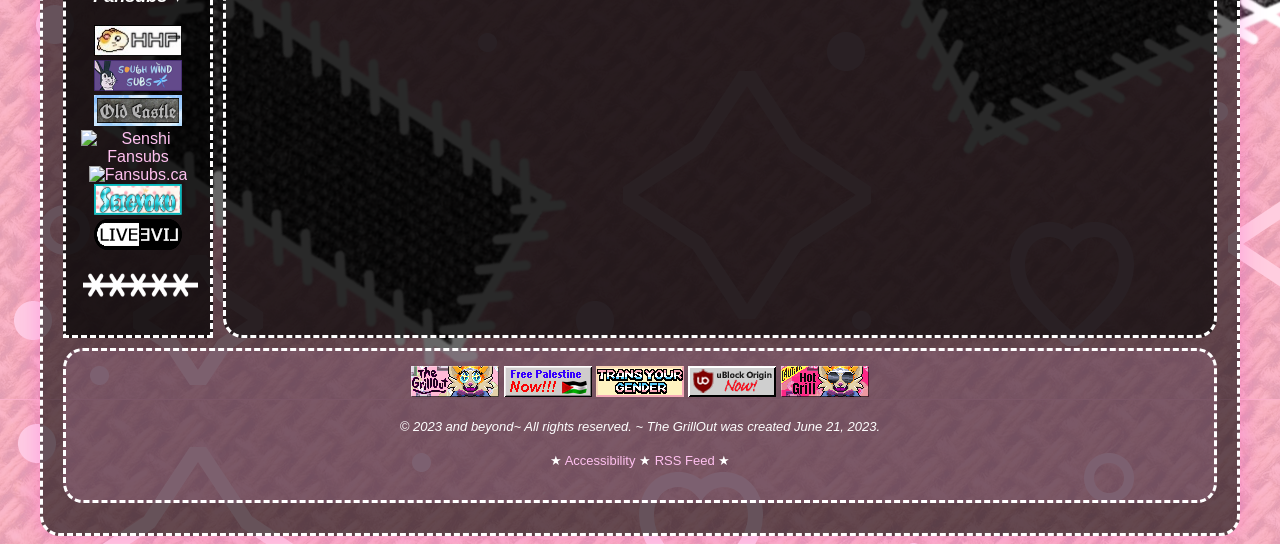
==== commit 024600d3: "Update aboutme.html" ====
--- a/aboutme.html
+++ b/aboutme.html
@@ -9,12 +9,12 @@
     <meta property="og:type" content="website">
     <meta property="og:title" content="Magical Grill - About Me">
     <meta property="og:description" content="Venture past the embers and enchantments to uncover the Magical Grill behind all that sparkle and sizzle!">
-    <meta property="og:image" content="https://mtg.literalgrill.com//MagicalGrill.png">
+    <meta property="og:image" content="https://mtg.literalgrill.com/MagicalGrill.png">
     <meta property="twitter:domain" content="https://mtg.literalgrill.com/aboutme">
     <meta property="twitter:url" content="https://mtg.literalgrill.com/aboutme">
     <meta name="twitter:title" content="Magical Grill - About Me">
     <meta name="twitter:description" content="Venture past the embers and enchantments to uncover the Magical Grill behind all that sparkle and sizzle!">
-    <meta name="twitter:image" content="https://mtg.literalgrill.com//MagicalGrill.png">
+    <meta name="twitter:image" content="https://mtg.literalgrill.com/MagicalGrill.png">
     <meta name="theme-color" content="#FFB6C1">
     <link rel="icon" type="image/png" sizes="32x32" href="/favicon-32x32.png">
     <link rel="icon" type="image/png" sizes="16x16" href="/favicon-16x16.png">
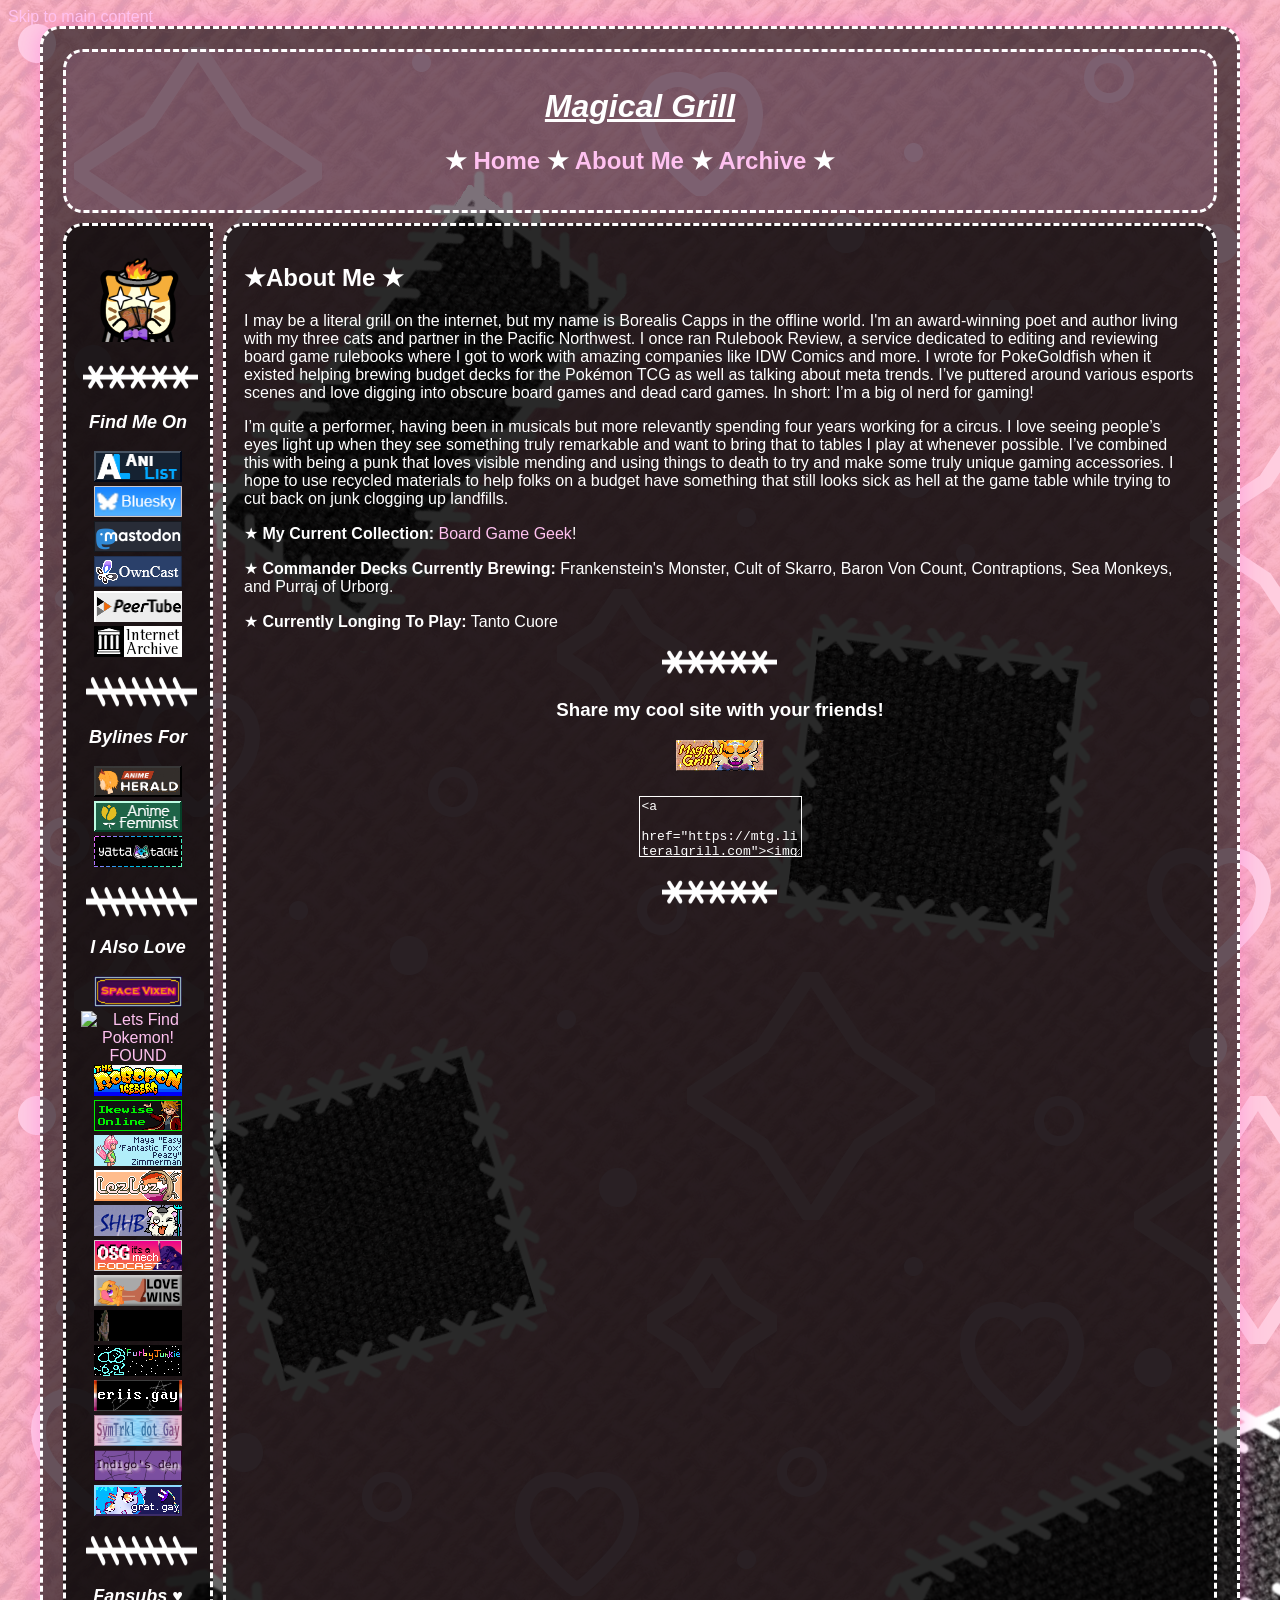
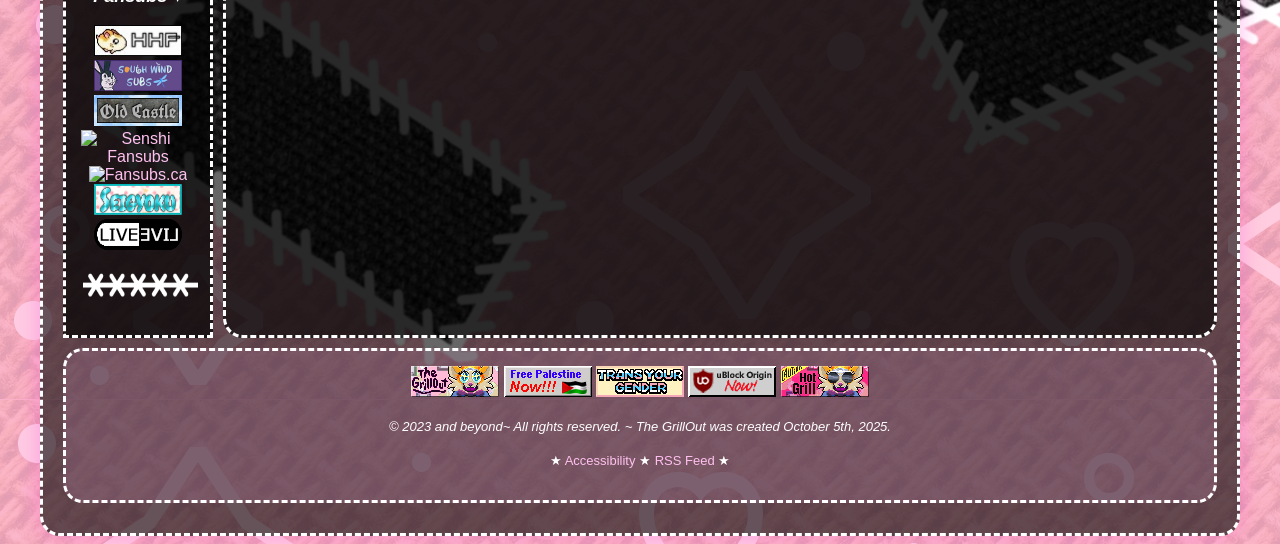
==== commit ae99a803: "Update Open Graph and Twitter meta URLs to include .html" ====
--- a/aboutme.html
+++ b/aboutme.html
@@ -5,13 +5,13 @@
     <meta name="viewport" content="width=device-width, initial-scale=1.0">
     <title>Magical Grill - About Me</title>
     <meta name="description" content="Venture past the embers and enchantments to uncover the Magical Grill behind all that sparkle and sizzle!">
-    <meta property="og:url" content="https://mtg.literalgrill.com/aboutme">
+    <meta property="og:url" content="https://mtg.literalgrill.com/aboutme.html">
     <meta property="og:type" content="website">
     <meta property="og:title" content="Magical Grill - About Me">
     <meta property="og:description" content="Venture past the embers and enchantments to uncover the Magical Grill behind all that sparkle and sizzle!">
     <meta property="og:image" content="https://mtg.literalgrill.com/MagicalGrill.png">
-    <meta property="twitter:domain" content="https://mtg.literalgrill.com/aboutme">
-    <meta property="twitter:url" content="https://mtg.literalgrill.com/aboutme">
+    <meta property="twitter:domain" content="https://mtg.literalgrill.com/aboutme.html">
+    <meta property="twitter:url" content="https://mtg.literalgrill.com/aboutme.html">
     <meta name="twitter:title" content="Magical Grill - About Me">
     <meta name="twitter:description" content="Venture past the embers and enchantments to uncover the Magical Grill behind all that sparkle and sizzle!">
     <meta name="twitter:image" content="https://mtg.literalgrill.com/MagicalGrill.png">
